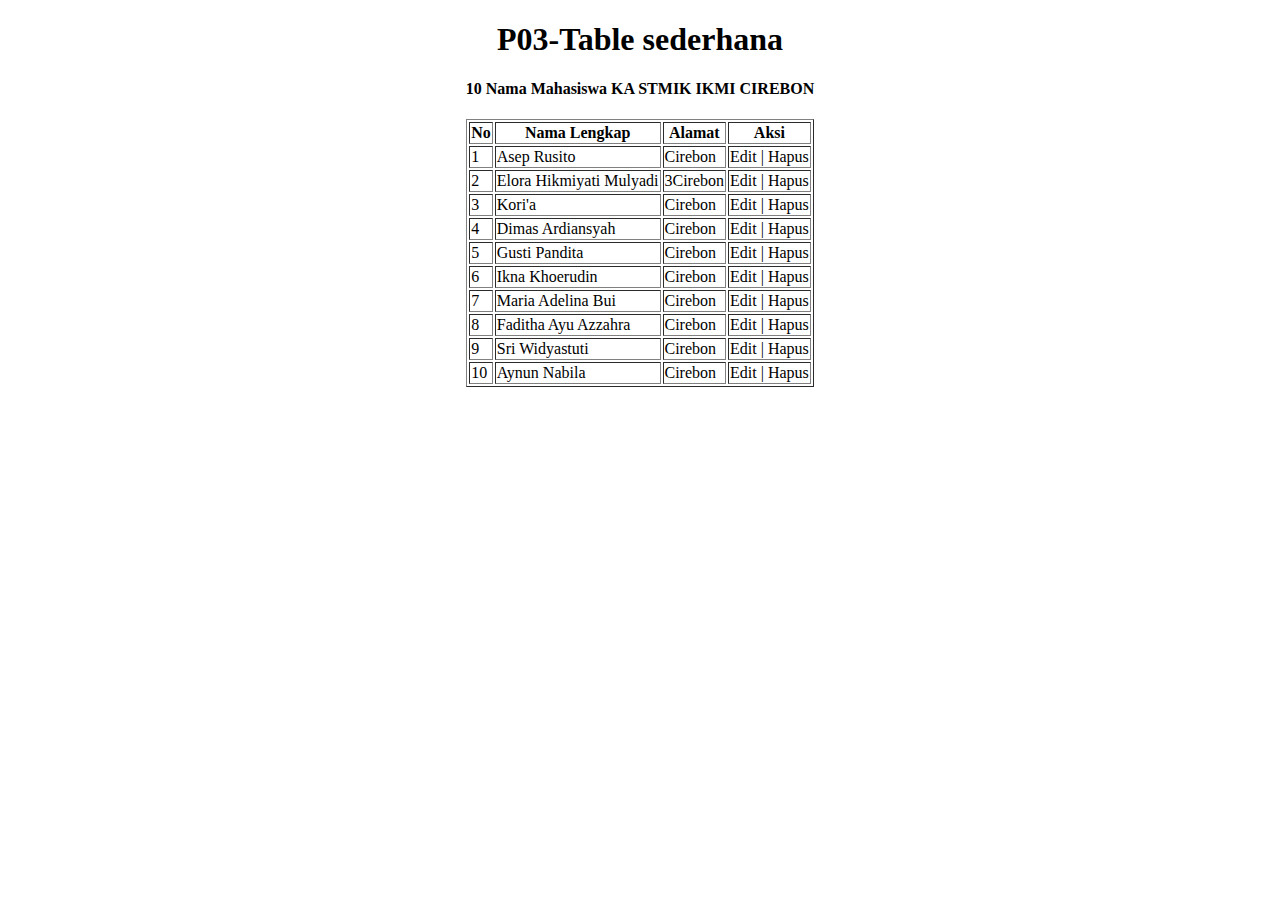
==== P03/Table.html @ 0837f30f "commit" ====
<!DOCTYPE html>
<html lang="en">
<head>
    <meta charset="UTF-8">
    <meta http-equiv="X-UA-Compatible" content="IE=edge">
    <meta name="viewport" content="width=device-width, initial-scale=1.0">
    <title>HTML Table Sederhana</title>
   
</head>
<body>
    <center>
        <H1> P03-Table sederhana </H1>
    </center>
    <center>
    <h4>10 Nama Mahasiswa KA STMIK IKMI CIREBON</h4>
         <table border="1">
        
         <thead class="tabel_judul">
             <th>No</th>
             <th>Nama Lengkap</th>
             <th>Alamat</th>
             <th>Aksi</th>
         </thead>


         <tr>
             <td>1</td>
             <td>Asep Rusito</td>
             <td>Cirebon</td>
             <td>Edit | Hapus</td>
         </tr>

         <tr>
            <td>2</td>
            <td>Elora Hikmiyati Mulyadi</td>
            <td>3Cirebon</td>
            <td>Edit | Hapus</td>
         </tr>

         <tr>
            <td>3</td>
            <td>Kori'a</td>
            <td>Cirebon</td>
            <td>Edit | Hapus</td>
         </tr>

         <tr>
            <td>4</td>
            <td>Dimas Ardiansyah</td>
            <td>Cirebon</td>
            <td>Edit | Hapus</td>
         </tr> 

         <tr>
            <td>5</td>
            <td>Gusti Pandita</td>
             <td>Cirebon</td>
             <td>Edit | Hapus</td>
         </tr>

         <tr>
            <td>6</td>
            <td>Ikna Khoerudin</td>
             <td>Cirebon</td>
             <td>Edit | Hapus</td>
         </tr>

         <tr>
            <td>7</td>
            <td>Maria Adelina Bui</td>
             <td>Cirebon</td>
             <td>Edit | Hapus</td>
         </tr>

         <tr>
            <td>8</td>
            <td>Faditha Ayu Azzahra</td>
             <td>Cirebon</td>
             <td>Edit | Hapus</td>
         </tr>
         <tr>
            <td>9</td>
            <td>Sri Widyastuti</td>
             <td>Cirebon</td>
             <td>Edit | Hapus</td>
         </tr>
         
         <tr>
            <td>10</td>
            <td>Aynun Nabila</td>
             <td>Cirebon</td>
             <td>Edit | Hapus</td>
         </tr>
         
         
        </table>
    </center>
</body>
</html>
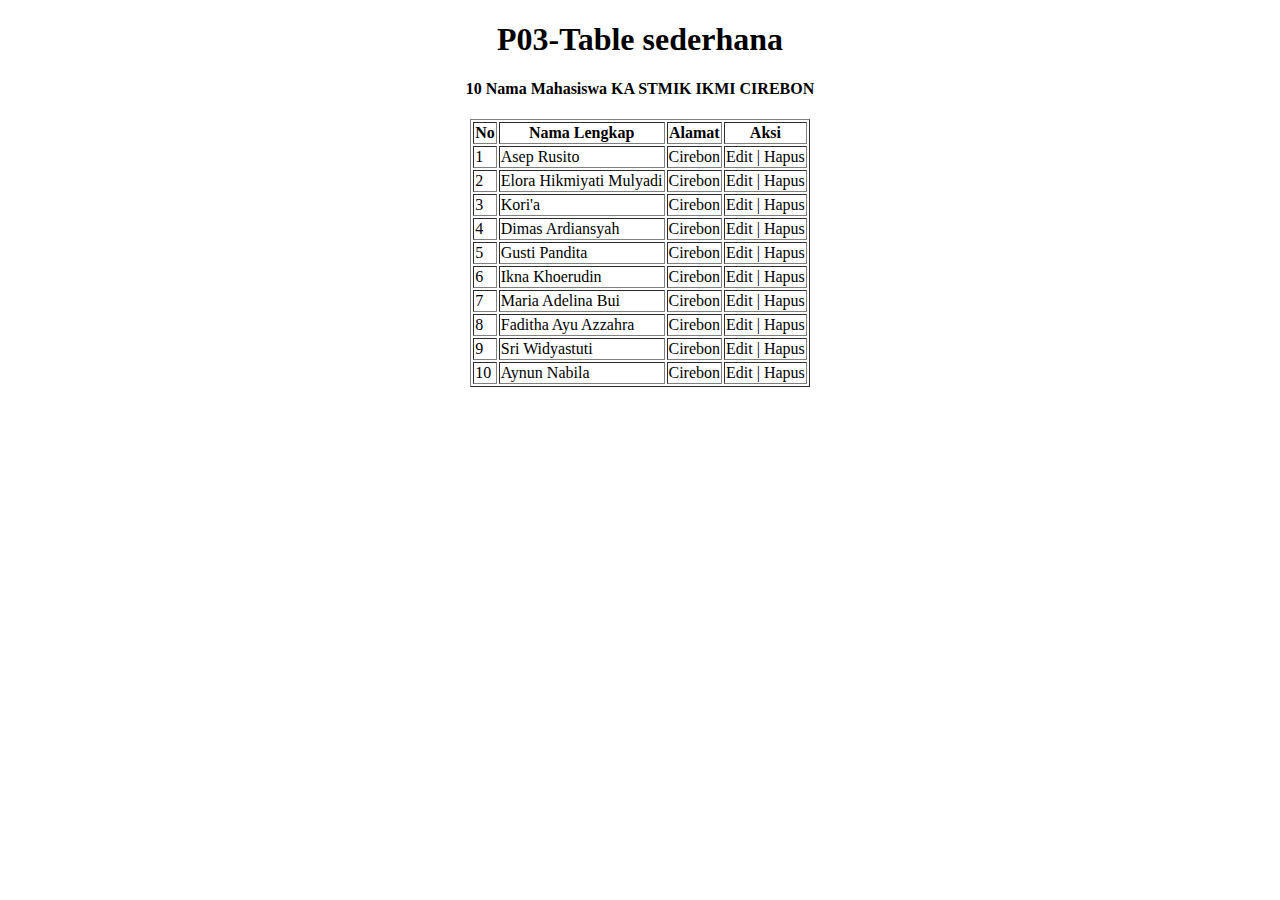
==== commit c25d1501: "commit" ====
--- a/P03/Table.html
+++ b/P03/Table.html
@@ -34,7 +34,7 @@
          <tr>
             <td>2</td>
             <td>Elora Hikmiyati Mulyadi</td>
-            <td>3Cirebon</td>
+            <td>Cirebon</td>
             <td>Edit | Hapus</td>
          </tr>
 
@@ -97,4 +97,4 @@
         </table>
     </center>
 </body>
-</html>+</html>
